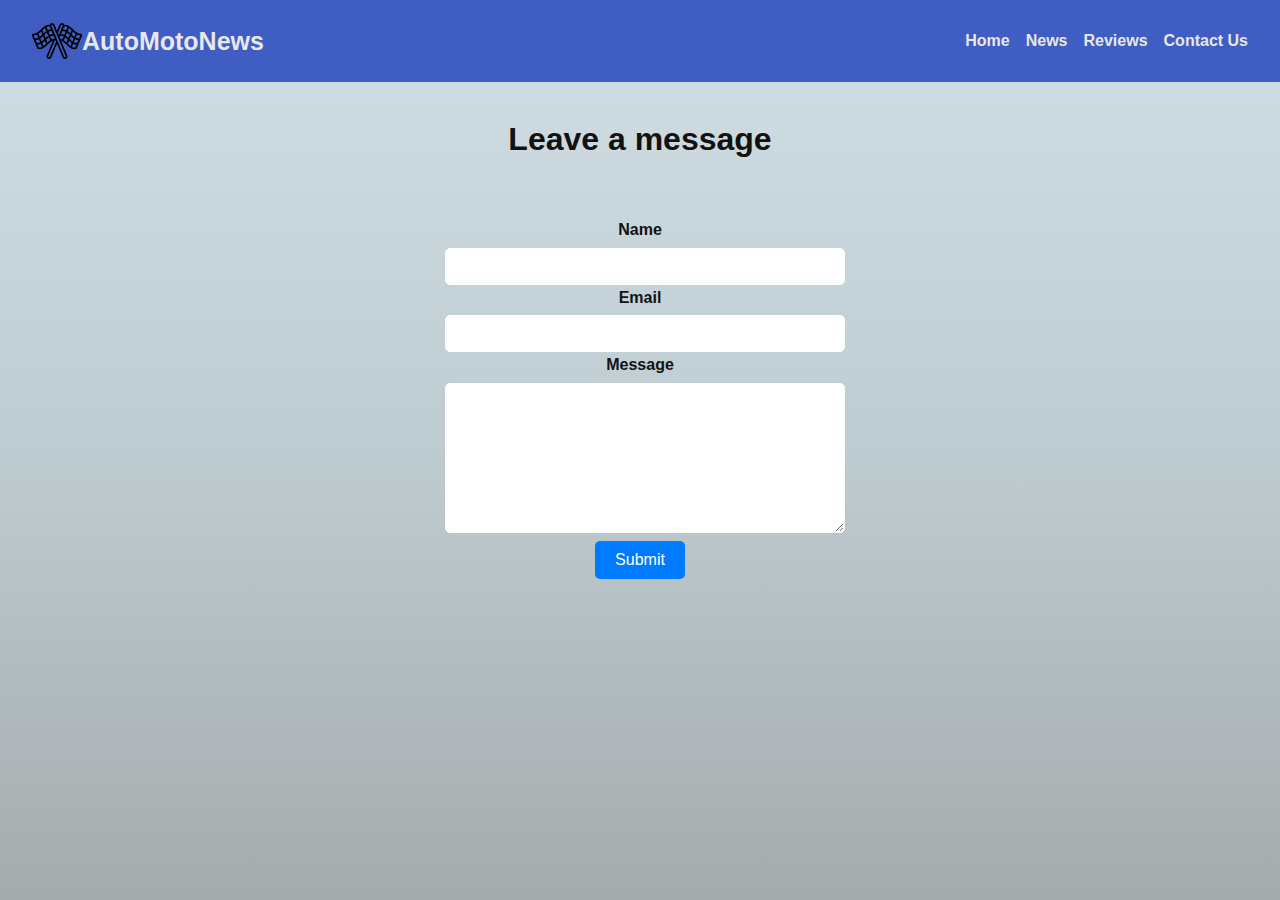
==== Pages/Contact.html @ b218ec4b "Add files via upload" ====
<!DOCTYPE html>
<html lang="en">
<head>
    <meta charset="UTF-8">
    <meta name="viewport" content="width=device-width, initial-scale=1.0">
    <link rel="stylesheet" href="/CSS/style.css">
    <title>AutoMotoNews</title>
</head>
<body>
    
    <header>
        <img id="zastavice" src="/images/racingFlag_optimized.png" alt="racingFlag_optimized">
        <div class="LOGO">AutoMotoNews</div>
        
        <nav>
            <ul>
                <li><a href="/index.html">Home</a></li>
                <li><a href="/Pages/News.html">News</a></li>
                <li><a href="/Pages/Reviews.html">Reviews</a></li>
                <li><a href="/Pages/Contact.html">Contact Us</a></li>

            </ul>
        </nav>
    </header>
<main>
    <h1 id ="poruka" >Leave a message</h1>
    <div id="porukaFORM">
        <form action="https://formspree.io/f/myzzbrdq" method="post">
            <div class="form-group">
                <label for="name">Name</label>
                <input type="text" name="name" id="name" required>
            </div>
            <div class="form-group">
                <label for="email">Email</label>
                <input type="email" name="email" id="email" required>
            </div>
            <div class="form-group">
                <label for="message">Message</label>
                <textarea  name="message" id="message" required></textarea>
            </div>
            <input type="submit" value="Submit"> 
        </form>
      </div>
    </main>
</body>
</html>
---- CSS/style.css ----
* {
    margin: 0;
    padding: 0;
}
html, body {
    margin: 0;
    padding: 0;
    height: 100%; 
}

body {
    font-family: 'Segoe UI', Tahoma, Geneva, Verdana, sans-serif;
    line-height: 1.6;
    color: rgb(18, 18, 19);
    margin: 0; 
    height: 100vh;
    width: 100vw; 
    background: linear-gradient(rgba(165, 191, 204, 0.5), rgba(126, 153, 163, 0.5), rgba(76, 88, 91, 0.5));
    background-repeat: no-repeat;
    background-size: cover; 
    background-attachment: fixed;
}

header {
    display: flex;
    justify-content: space-between;
    align-items: center;
    background-color: #3f5dc2;
    color: #e7e7e7;
    padding: 16px 32px;
}

header .LOGO {
    font-size: 25px;
    font-weight: bolder;
}

header nav {
    margin-left: auto;
}

header nav ul {
    list-style: none;
    display: flex;
    gap: 16px;
}

header nav ul li a {
    color: #e7e7e7;
    text-decoration: none;
    font-weight: bold;
}

header nav ul li a:hover {
    color: #FFF;
}


main h1 {
    padding: 32px;
    margin-bottom: 20px;
    text-align: center;
}

.articleWpicture {
    display: flex;
    gap: 20px;
    margin: 15px 20px;
    padding: 20px;
    border-radius: 12px;
    background: rgba(255, 255, 255, 0.1);
    backdrop-filter: blur(10px); 
    box-shadow: 0 4px 15px rgba(0, 0, 0, 0.2);
    transition: transform 0.3s, box-shadow 0.3s;
}

.articleWpicture:hover {
    transform: translateY(-1px);
    box-shadow: 0 6px 20px rgba(0, 0, 0, 0.3);
}

.articleWpicture img {
    border-radius: 12px;
    width: 300px;
    height: 200px;
}
.articleWpicture h2 {
    color: rgb(18, 18, 19);
    margin-bottom: 20px;
    margin-top: 0px;
}
.articleWsymbol {
    display: flex;
    gap: 20px;
    margin: 15px 20px;
    padding: 20px;
    border-radius: 15px;
    background: rgba(255, 255, 255, 0.1);
    box-shadow: 0 4px 15px rgba(0, 0, 0, 0.2);
    
}
.articleWsymbol img{
    width: 30px;
    height: 30px;
    vertical-align: middle;
}

.articleWpicture p {
    margin-bottom: 20px;
    color: black;
}

.articleWpicture a {
    color: rgb(29, 68, 114);
    text-decoration: none;
    position: relative;
    display: inline-block;
}

.articleWpicture a::after {
    content: "";
    position: absolute;
    left: 0;
    bottom: -2px;
    width: 0;
    height: 2px;
    background: darkblue;
    transition: width 0.3s ease;
}

.articleWpicture a:hover::after {
    width: 100%;
}

footer {
    display: flex;
    justify-content: space-between;
    align-items: center;
    background-color: #3f5dc2;
    color: #e7e7e7;
    font-weight: bold;
    font-size: 20px;
    text-align: center;
    padding: 16px 16px;
}

footer a {
    text-decoration: none;
}


footer img{
    width: 40px;
    height: 40px;
}

label {
    display: flex;
    font-weight: bold;
    margin-bottom: 5px;
    justify-content: center;
  }
  input[type='text'],input[type='email'],textarea {
    width: 400px;
    padding: 10px;
    border-radius: 5px;
    border: 1px solid white;
    box-sizing: border-box;
    margin-left: 10px;
  }
  textarea {
    
    height: 150px;
  }
  input[type='submit'] {
    background-color: #007bff;
    color: #fff;
    padding: 10px 20px;
    border: none;
    border-radius: 5px;
    cursor: pointer;
    font-size: 16px;
  }
  input[type='submit']:hover {
    background-color: rgb(127, 153, 224);
  }
  form{
    flex: 1;
  }
.symbols{
    width: 30px;
    height: 40px;
}
#porukaFORM{
    text-align: center;
}
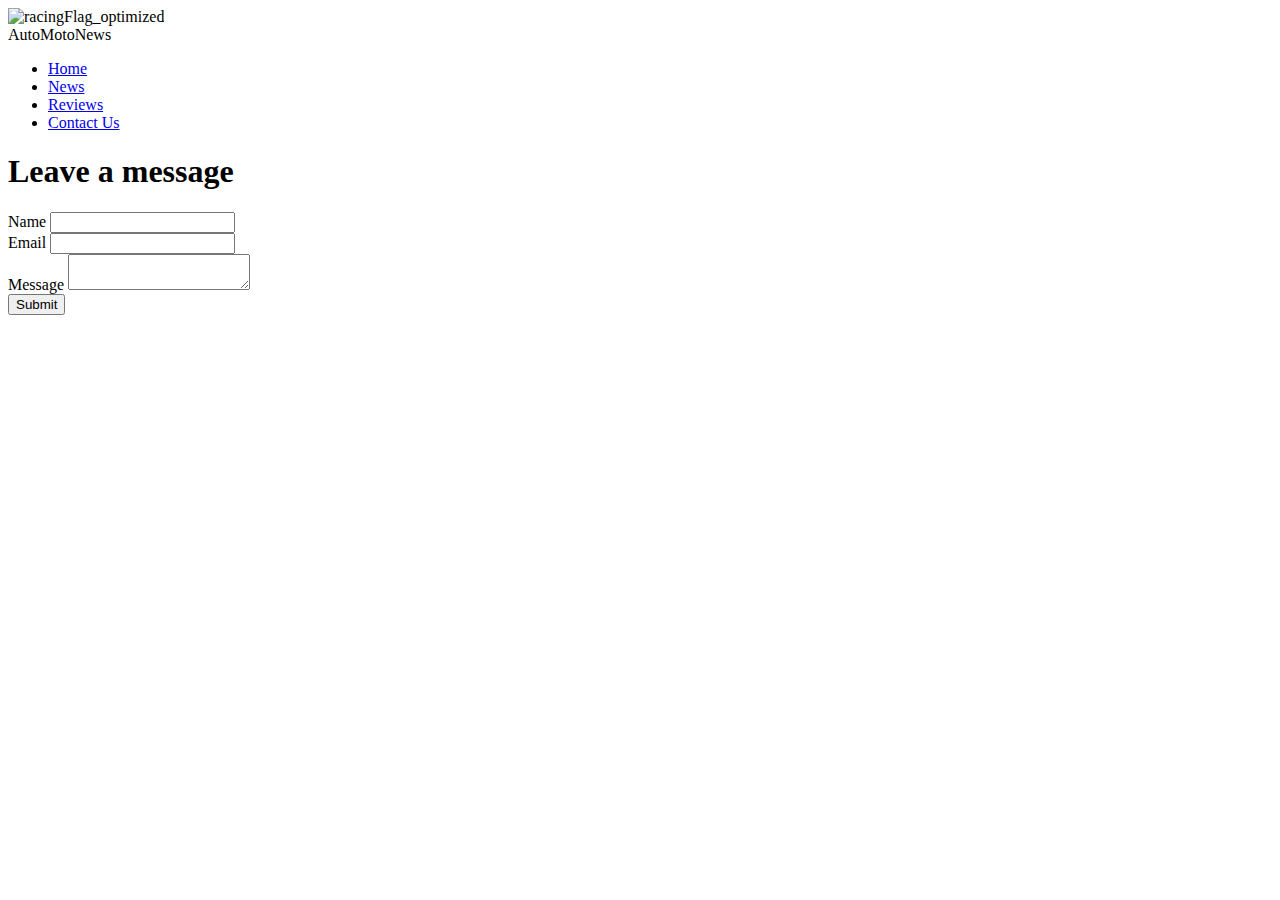
==== commit 22493282: "promjena za stranicu" ====
--- a/Pages/Contact.html
+++ b/Pages/Contact.html
@@ -3,21 +3,21 @@
 <head>
     <meta charset="UTF-8">
     <meta name="viewport" content="width=device-width, initial-scale=1.0">
-    <link rel="stylesheet" href="/CSS/style.css">
+    <link rel="stylesheet" href="CSS/style.css">
     <title>AutoMotoNews</title>
 </head>
 <body>
     
     <header>
-        <img id="zastavice" src="/images/racingFlag_optimized.png" alt="racingFlag_optimized">
+        <img id="zastavice" src="images/racingFlag_optimized.png" alt="racingFlag_optimized">
         <div class="LOGO">AutoMotoNews</div>
         
         <nav>
             <ul>
-                <li><a href="/index.html">Home</a></li>
-                <li><a href="/Pages/News.html">News</a></li>
-                <li><a href="/Pages/Reviews.html">Reviews</a></li>
-                <li><a href="/Pages/Contact.html">Contact Us</a></li>
+                <li><a href="index.html">Home</a></li>
+                <li><a href="Pages/News.html">News</a></li>
+                <li><a href="Pages/Reviews.html">Reviews</a></li>
+                <li><a href="Pages/Contact.html">Contact Us</a></li>
 
             </ul>
         </nav>
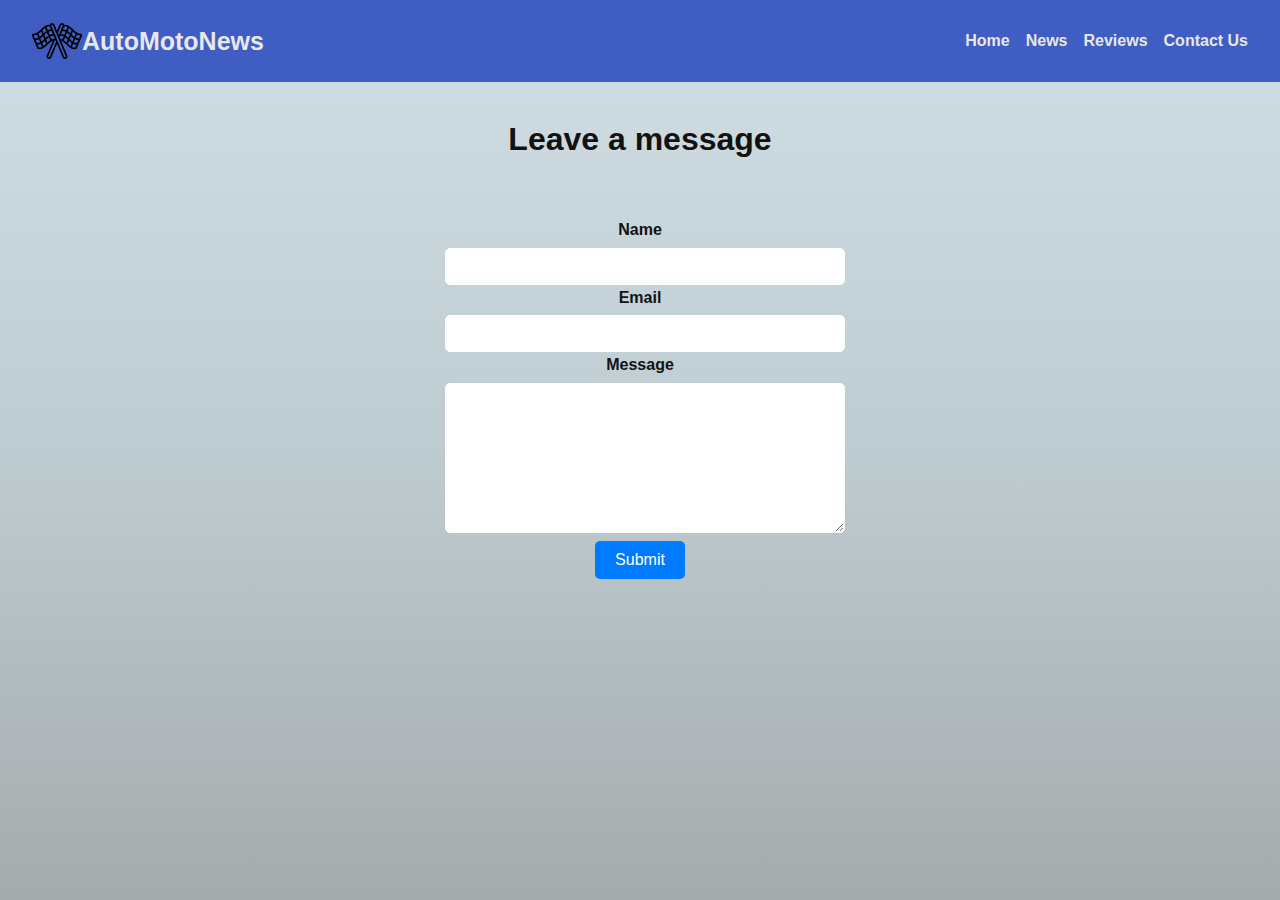
==== commit 3316e24b: "Update Contact.html" ====
--- a/Pages/Contact.html
+++ b/Pages/Contact.html
@@ -3,18 +3,18 @@
 <head>
     <meta charset="UTF-8">
     <meta name="viewport" content="width=device-width, initial-scale=1.0">
-    <link rel="stylesheet" href="CSS/style.css">
+    <link rel="stylesheet" href="../CSS/style.css">
     <title>AutoMotoNews</title>
 </head>
 <body>
     
     <header>
-        <img id="zastavice" src="images/racingFlag_optimized.png" alt="racingFlag_optimized">
+        <img  src="../images/racingFlag_optimized.png" alt="racingFlag_optimized">
         <div class="LOGO">AutoMotoNews</div>
         
         <nav>
             <ul>
-                <li><a href="index.html">Home</a></li>
+                <li><a href="../index.html">Home</a></li>
                 <li><a href="Pages/News.html">News</a></li>
                 <li><a href="Pages/Reviews.html">Reviews</a></li>
                 <li><a href="Pages/Contact.html">Contact Us</a></li>
--- a/CSS/style.css
+++ b/CSS/style.css
@@ -0,0 +1,196 @@
+* {
+    margin: 0;
+    padding: 0;
+}
+html, body {
+    margin: 0;
+    padding: 0;
+    height: 100%; 
+}
+
+body {
+    font-family: 'Segoe UI', Tahoma, Geneva, Verdana, sans-serif;
+    line-height: 1.6;
+    color: rgb(18, 18, 19);
+    margin: 0; 
+    height: 100vh;
+    width: 100vw; 
+    background: linear-gradient(rgba(165, 191, 204, 0.5), rgba(126, 153, 163, 0.5), rgba(76, 88, 91, 0.5));
+    background-repeat: no-repeat;
+    background-size: cover; 
+    background-attachment: fixed;
+}
+
+header {
+    display: flex;
+    justify-content: space-between;
+    align-items: center;
+    background-color: #3f5dc2;
+    color: #e7e7e7;
+    padding: 16px 32px;
+}
+
+header .LOGO {
+    font-size: 25px;
+    font-weight: bolder;
+}
+
+header nav {
+    margin-left: auto;
+}
+
+header nav ul {
+    list-style: none;
+    display: flex;
+    gap: 16px;
+}
+
+header nav ul li a {
+    color: #e7e7e7;
+    text-decoration: none;
+    font-weight: bold;
+}
+
+header nav ul li a:hover {
+    color: #FFF;
+}
+
+
+main h1 {
+    padding: 32px;
+    margin-bottom: 20px;
+    text-align: center;
+}
+
+.articleWpicture {
+    display: flex;
+    gap: 20px;
+    margin: 15px 20px;
+    padding: 20px;
+    border-radius: 12px;
+    background: rgba(255, 255, 255, 0.1);
+    backdrop-filter: blur(10px); 
+    box-shadow: 0 4px 15px rgba(0, 0, 0, 0.2);
+    transition: transform 0.3s, box-shadow 0.3s;
+}
+
+.articleWpicture:hover {
+    transform: translateY(-1px);
+    box-shadow: 0 6px 20px rgba(0, 0, 0, 0.3);
+}
+
+.articleWpicture img {
+    border-radius: 12px;
+    width: 300px;
+    height: 200px;
+}
+.articleWpicture h2 {
+    color: rgb(18, 18, 19);
+    margin-bottom: 20px;
+    margin-top: 0px;
+}
+.articleWsymbol {
+    display: flex;
+    gap: 20px;
+    margin: 15px 20px;
+    padding: 20px;
+    border-radius: 15px;
+    background: rgba(255, 255, 255, 0.1);
+    box-shadow: 0 4px 15px rgba(0, 0, 0, 0.2);
+    
+}
+.articleWsymbol img{
+    width: 30px;
+    height: 30px;
+    vertical-align: middle;
+}
+
+.articleWpicture p {
+    margin-bottom: 20px;
+    color: black;
+}
+
+.articleWpicture a {
+    color: rgb(29, 68, 114);
+    text-decoration: none;
+    position: relative;
+    display: inline-block;
+}
+
+.articleWpicture a::after {
+    content: "";
+    position: absolute;
+    left: 0;
+    bottom: -2px;
+    width: 0;
+    height: 2px;
+    background: darkblue;
+    transition: width 0.3s ease;
+}
+
+.articleWpicture a:hover::after {
+    width: 100%;
+}
+
+footer {
+    display: flex;
+    justify-content: space-between;
+    align-items: center;
+    background-color: #3f5dc2;
+    color: #e7e7e7;
+    font-weight: bold;
+    font-size: 20px;
+    text-align: center;
+    padding: 16px 16px;
+}
+
+footer a {
+    text-decoration: none;
+}
+
+
+footer img{
+    width: 40px;
+    height: 40px;
+}
+
+label {
+    display: flex;
+    font-weight: bold;
+    margin-bottom: 5px;
+    justify-content: center;
+  }
+  input[type='text'],input[type='email'],textarea {
+    width: 400px;
+    padding: 10px;
+    border-radius: 5px;
+    border: 1px solid white;
+    box-sizing: border-box;
+    margin-left: 10px;
+  }
+  textarea {
+    
+    height: 150px;
+  }
+  input[type='submit'] {
+    background-color: #007bff;
+    color: #fff;
+    padding: 10px 20px;
+    border: none;
+    border-radius: 5px;
+    cursor: pointer;
+    font-size: 16px;
+  }
+  input[type='submit']:hover {
+    background-color: rgb(127, 153, 224);
+  }
+  form{
+    flex: 1;
+  }
+.symbols{
+    width: 30px;
+    height: 40px;
+}
+#porukaFORM{
+    text-align: center;
+}